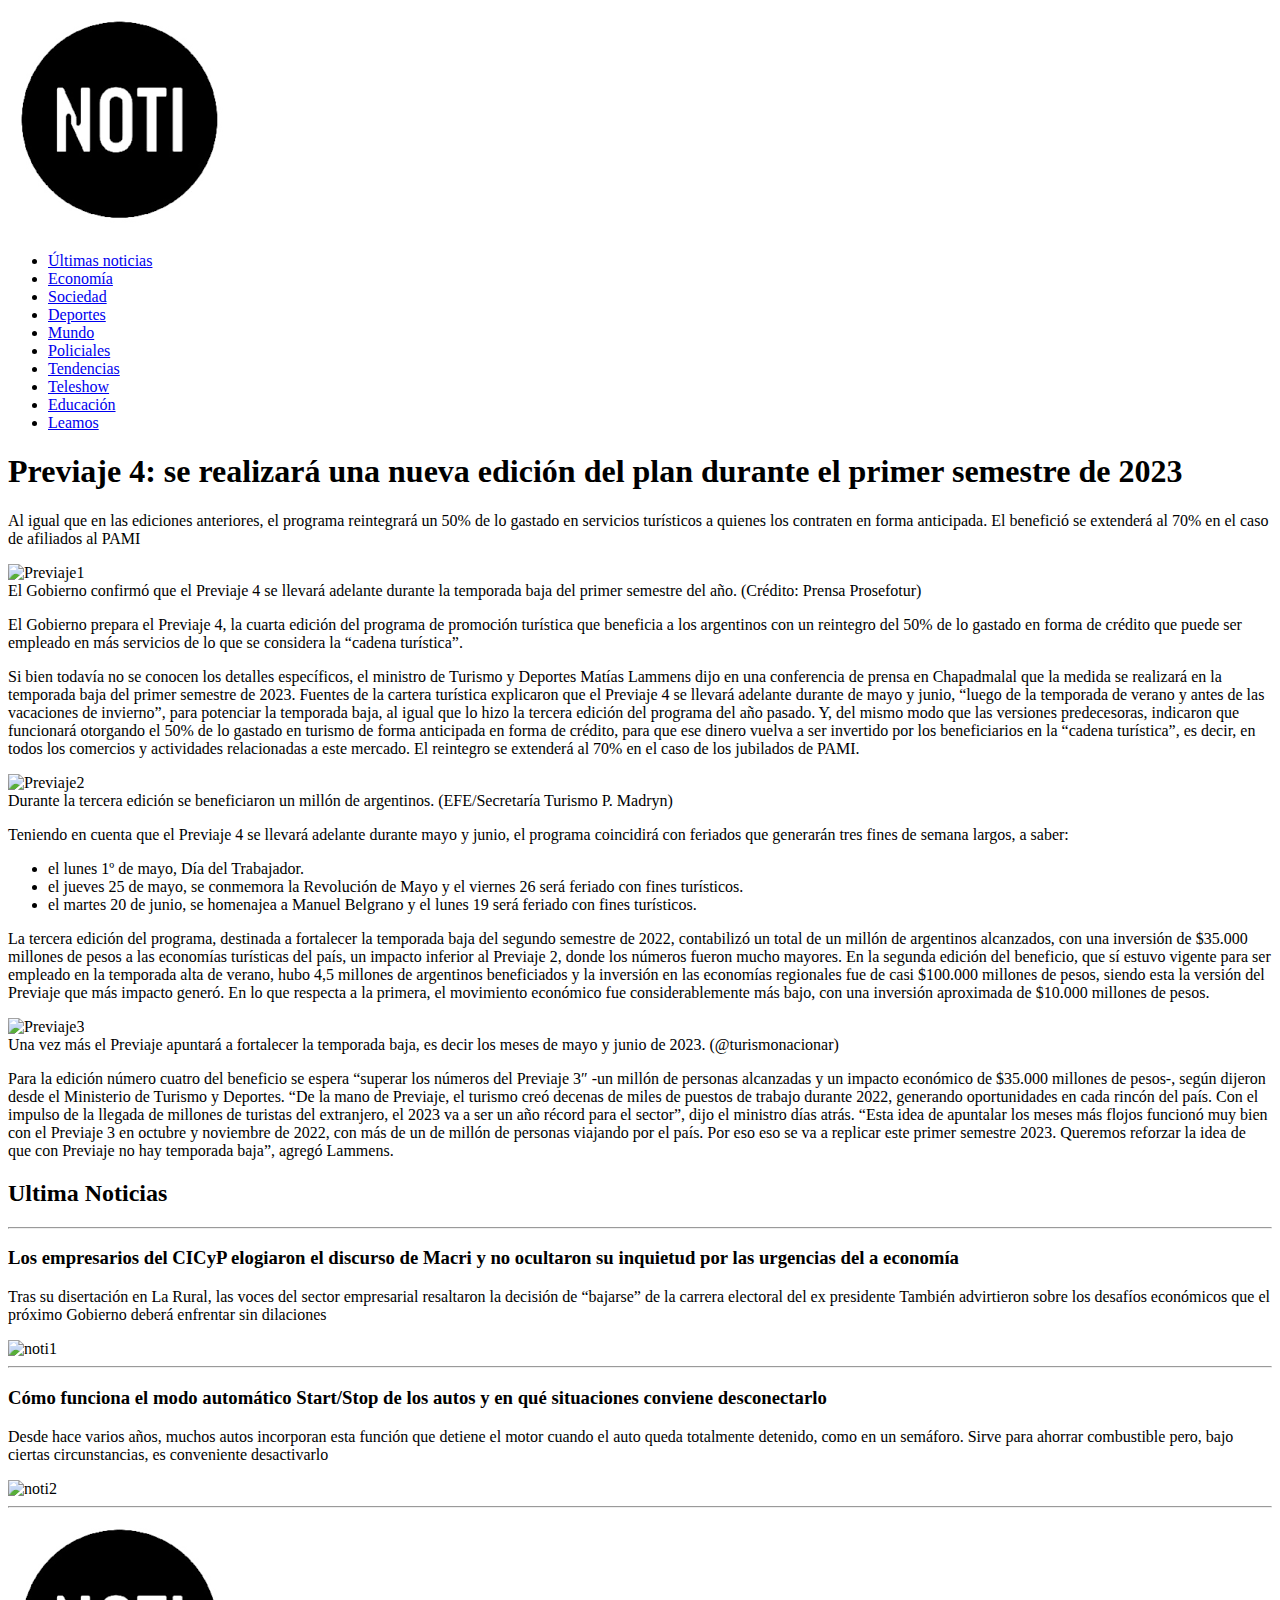
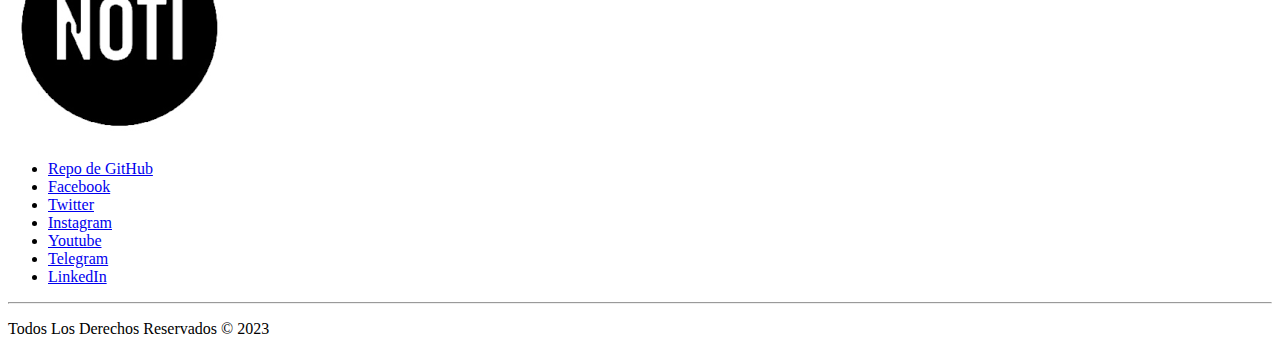
==== index.html @ 0bd6185c "Se agrego descripción en el readme, se creo el index.html con una estructura básica requerida en la " ====
<!DOCTYPE html>
<html lang="es">
    <head>
        <meta charset="UTF-8">
        <meta http-equiv="X-UA-Compatible" content="IE=edge">
        <meta name="viewport" content="width=device-width, initial-scale=1.0">
        <title>NotiPip</title>
    </head>
    <body>
        <header>
            <nav>
                <img src="[data-uri]" alt="Noti">
                <ul>
                    <li>
                        <a href="#">Últimas noticias</a>
                    </li>
                    <li>
                        <a href="#">Economía</a>
                    </li>
                    <li>
                        <a href="#">Sociedad</a>
                    </li>
                    <li>
                        <a href="#">Deportes</a>
                    </li>
                    <li>
                        <a href="#">Mundo</a>
                    </li>
                    <li>
                        <a href="#">Policiales</a>
                    </li>
                    <li>
                        <a href="#">Tendencias</a>
                    </li>
                    <li>
                        <a href="#">Teleshow</a>
                    </li>
                    <li>
                        <a href="#">Educación</a>
                    </li>
                    <li>
                        <a href="#">Leamos</a>
                    </li>
                </ul>
            </nav>
        </header>
        <main>
            <section>
                <h1>
                    Previaje 4: se realizará una nueva edición del plan durante el primer semestre de 2023
                </h1>
                <p>
                    Al igual que en las ediciones anteriores, el programa reintegrará un 50% de lo gastado en servicios turísticos a quienes los contraten en forma anticipada. El benefició se extenderá al 70% en el caso de afiliados al PAMI
                </p>
                <img src="https://www.infobae.com/new-resizer/XADBQWruz4SR24GDOvwIxCWFVkI=/992x558/filters:format(webp):quality(85)/cloudfront-us-east-1.images.arcpublishing.com/infobae/I76LRCBGB5GJTKO3JETCAKZGLU.jpg" alt="Previaje1">
                <figcaption>
                    El Gobierno confirmó que el Previaje 4 se llevará adelante durante la temporada baja del primer semestre del año. (Crédito: Prensa Prosefotur)
                </figcaption>
                <p>
                    El Gobierno prepara el Previaje 4, la cuarta edición del programa de promoción turística que beneficia a los argentinos con un reintegro del 50% de lo gastado en forma de crédito que puede ser empleado en más servicios de lo que se considera la “cadena turística”.
                </p>
                    Si bien todavía no se conocen los detalles específicos, el ministro de Turismo y Deportes Matías Lammens dijo en una conferencia de prensa en Chapadmalal que la medida se realizará en la temporada baja del primer semestre de 2023.
                    Fuentes de la cartera turística explicaron que el Previaje 4 se llevará adelante durante de mayo y junio, “luego de la temporada de verano y antes de las vacaciones de invierno”, para potenciar la temporada baja, al igual que lo hizo la tercera edición del programa del año pasado.
                    Y, del mismo modo que las versiones predecesoras, indicaron que funcionará otorgando el 50% de lo gastado en turismo de forma anticipada en forma de crédito, para que ese dinero vuelva a ser invertido por los beneficiarios en la “cadena turística”, es decir, en todos los comercios y actividades relacionadas a este mercado. El reintegro se extenderá al 70% en el caso de los jubilados de PAMI.
                </p>
                <img src="https://www.infobae.com/new-resizer/h85lZK5XS4rhJ1Smw_Q-WKoRKC0=/992x661/filters:format(webp):quality(85)/cloudfront-us-east-1.images.arcpublishing.com/infobae/IEAYR4GCBBDJ5IOWGJ2HVACBHQ.jpg" alt="Previaje2">
                <figcaption>
                    Durante la tercera edición se beneficiaron un millón de argentinos. (EFE/Secretaría Turismo P. Madryn)
                </figcaption>
                <p>
                    Teniendo en cuenta que el Previaje 4 se llevará adelante durante mayo y junio, el programa coincidirá con feriados que generarán tres fines de semana largos, a saber:
                </p>
                <ul>
                    <li>el lunes 1º de mayo, Día del Trabajador.</li>
                    <li>el jueves 25 de mayo, se conmemora la Revolución de Mayo y el viernes 26 será feriado con fines turísticos.</li>
                    <li>el martes 20 de junio, se homenajea a Manuel Belgrano y el lunes 19 será feriado con fines turísticos.</li>
                </ul>
                <p>
                    La tercera edición del programa, destinada a fortalecer la temporada baja del segundo semestre de 2022, contabilizó un total de un millón de argentinos alcanzados, con una inversión de $35.000 millones de pesos a las economías turísticas del país, un impacto inferior al Previaje 2, donde los números fueron mucho mayores.
                    En la segunda edición del beneficio, que sí estuvo vigente para ser empleado en la temporada alta de verano, hubo 4,5 millones de argentinos beneficiados y la inversión en las economías regionales fue de casi $100.000 millones de pesos, siendo esta la versión del Previaje que más impacto generó.
                    En lo que respecta a la primera, el movimiento económico fue considerablemente más bajo, con una inversión aproximada de $10.000 millones de pesos.
                </p>
                <img src="https://www.infobae.com/new-resizer/iizk8wAaZbyC8paBczAzFxTYCLo=/992x558/filters:format(webp):quality(85)/cloudfront-us-east-1.images.arcpublishing.com/infobae/XDBFK3MK3VBQ3JTSXP6XKOGLMU.jpg" alt="Previaje3">
                <figcaption>
                    Una vez más el Previaje apuntará a fortalecer la temporada baja, es decir los meses de mayo y junio de 2023. (@turismonacionar)
                </figcaption>
                <p>
                    Para la edición número cuatro del beneficio se espera “superar los números del Previaje 3″ -un millón de personas alcanzadas y un impacto económico de $35.000 millones de pesos-, según dijeron desde el Ministerio de Turismo y Deportes.
                    “De la mano de Previaje, el turismo creó decenas de miles de puestos de trabajo durante 2022, generando oportunidades en cada rincón del país. Con el impulso de la llegada de millones de turistas del extranjero, el 2023 va a ser un año récord para el sector”, dijo el ministro días atrás.
                    “Esta idea de apuntalar los meses más flojos funcionó muy bien con el Previaje 3 en octubre y noviembre de 2022, con más de un de millón de personas viajando por el país. Por eso eso se va a replicar este primer semestre 2023. Queremos reforzar la idea de que con Previaje no hay temporada baja”, agregó Lammens.
                </p>
            </section>
            <section>
                <h2>Ultima Noticias</h2>
                <hr>
                <h3>Los empresarios del CICyP elogiaron el discurso de Macri y no ocultaron su inquietud por las urgencias del a economía</h3>
                <p>
                    Tras su disertación en La Rural, las voces del sector empresarial resaltaron la decisión de “bajarse” de la carrera electoral del ex presidente También advirtieron sobre los desafíos económicos que el próximo Gobierno deberá enfrentar sin dilaciones
                </p>
                <img src="https://www.infobae.com/new-resizer/ZytDZe5TcZ5heMvVdwdqddyeX0U=/265x149/filters:format(webp):quality(85)/cloudfront-us-east-1.images.arcpublishing.com/infobae/2XRQHXIQJ5G5LPQCCT7FYWCKFU.jpg" alt="noti1">
                <hr>
                <h3>Cómo funciona el modo automático Start/Stop de los autos y en qué situaciones conviene desconectarlo</h3>
                <p>
                    Desde hace varios años, muchos autos incorporan esta función que detiene el motor cuando el auto queda totalmente detenido, como en un semáforo. Sirve para ahorrar combustible pero, bajo ciertas circunstancias, es conveniente desactivarlo
                </p>
                <img src="https://www.infobae.com/new-resizer/RwaGrMqbtgB8DGK8AuKnmpQynBY=/265x149/filters:format(webp):quality(85)/cloudfront-us-east-1.images.arcpublishing.com/infobae/3AJHCZWLD5H4DDKMDJ4MROCJP4.jpg" alt="noti2">
            </section>

            <footer>
                <hr>
                <img src="[data-uri]" alt="Noti">
                <ul>
                    <li>
                        <a href="https://github.com/aledepetris" target="_blank">Repo de GitHub</a>
                    </li>
                    <li>
                        <a href="#">Facebook</a>
                    </li>
                    <li>
                        <a href="#">Twitter</a>
                    </li>
                    <li>
                        <a href="#">Instagram</a>
                    </li>
                    <li>
                        <a href="#">Youtube</a>
                    </li>
                    <li>
                        <a href="#">Telegram</a>
                    </li>
                    <li>
                        <a href="#">LinkedIn</a>
                    </li>
                </ul>
                <hr>
                <p>
                    Todos Los Derechos Reservados © 2023
                </p>
            </footer>
        </main>
    </body>
</html>
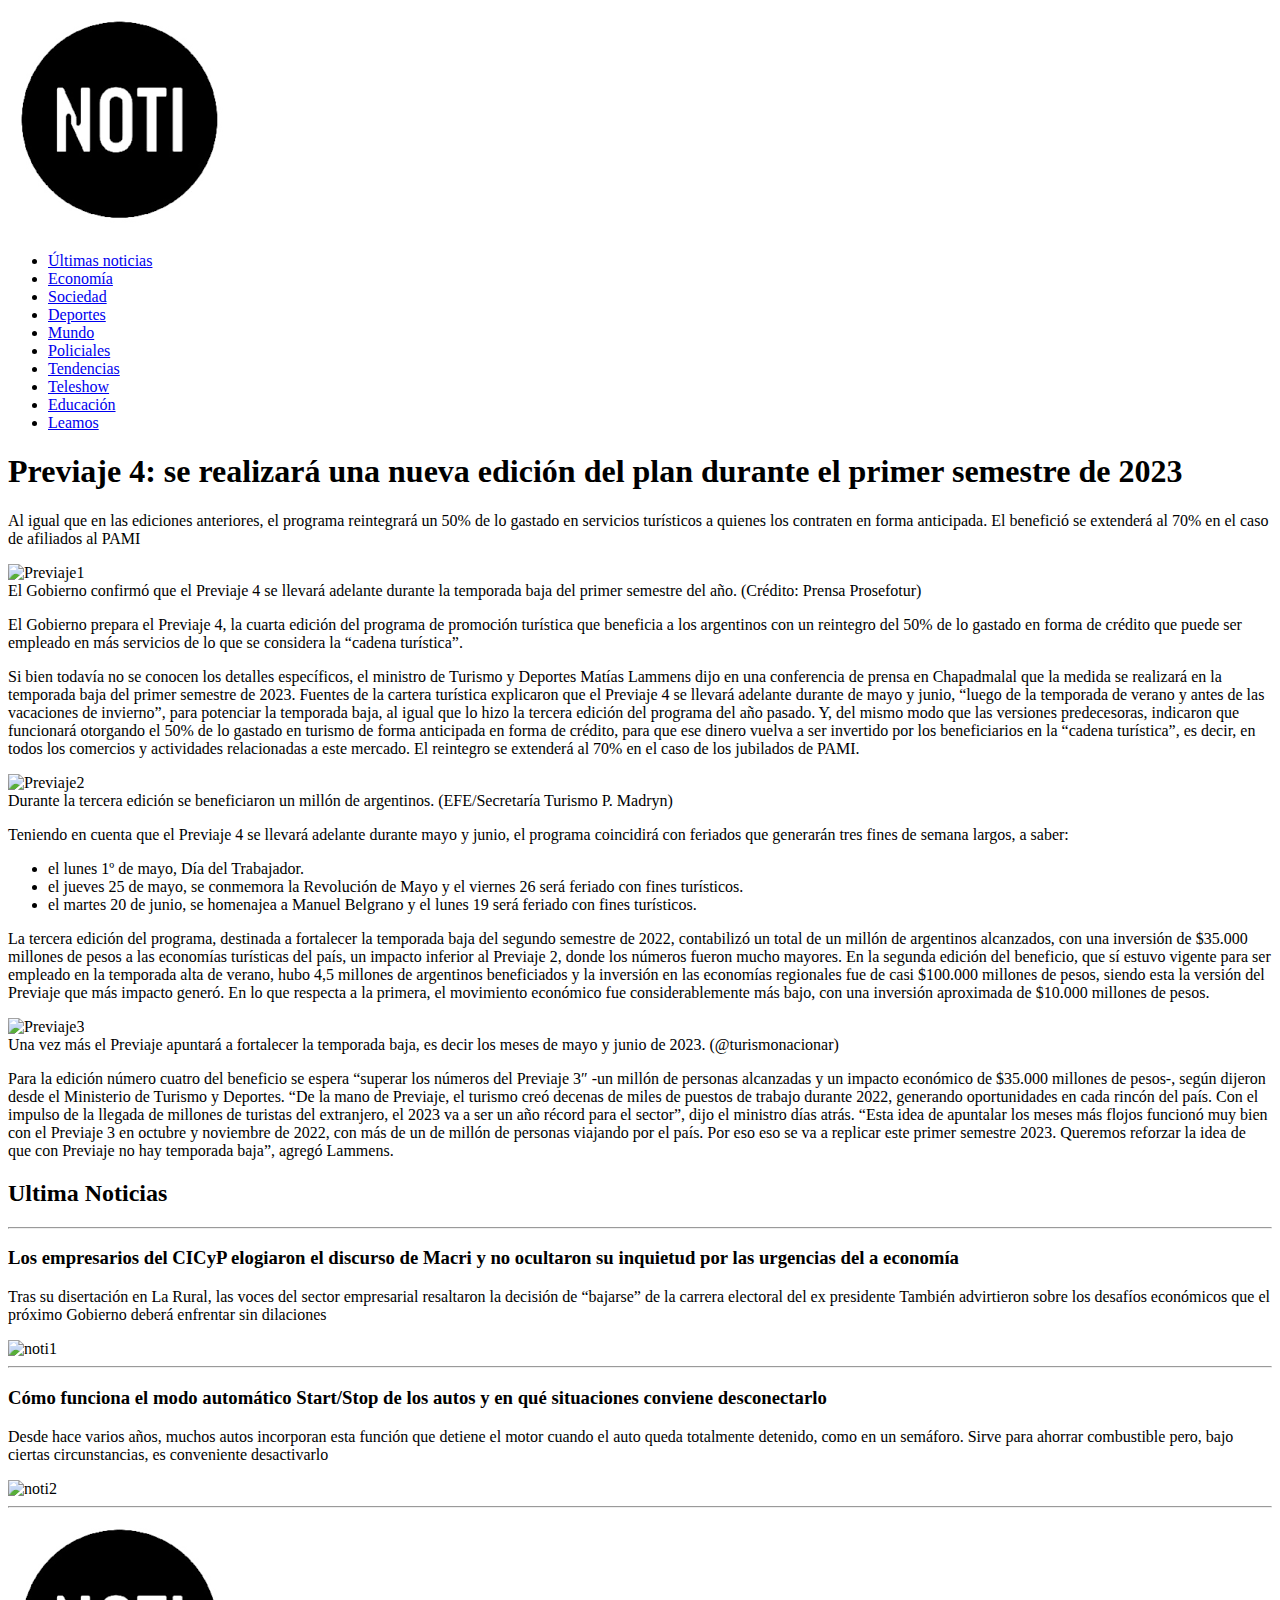
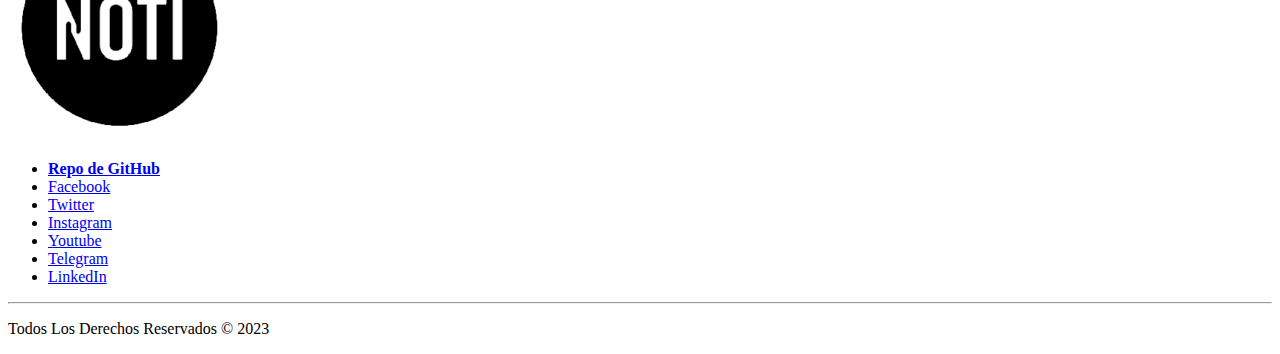
==== commit 1cdca13a: "Clase 3 - Se creo la carpeta y el index.html correspondiente a la actividad de la clase 3. - El cont" ====
--- a/index.html
+++ b/index.html
@@ -4,7 +4,7 @@
         <meta charset="UTF-8">
         <meta http-equiv="X-UA-Compatible" content="IE=edge">
         <meta name="viewport" content="width=device-width, initial-scale=1.0">
-        <title>NotiPip</title>
+        <title>Noti</title>
     </head>
     <body>
         <header>
@@ -110,9 +110,11 @@
                 <hr>
                 <img src="[data-uri]" alt="Noti">
                 <ul>
-                    <li>
-                        <a href="https://github.com/aledepetris" target="_blank">Repo de GitHub</a>
-                    </li>
+                    <strong>
+                        <li>
+                            <a href="https://github.com/aledepetris" target="_blank">Repo de GitHub</a>
+                        </li>
+                    </strong>
                     <li>
                         <a href="#">Facebook</a>
                     </li>
